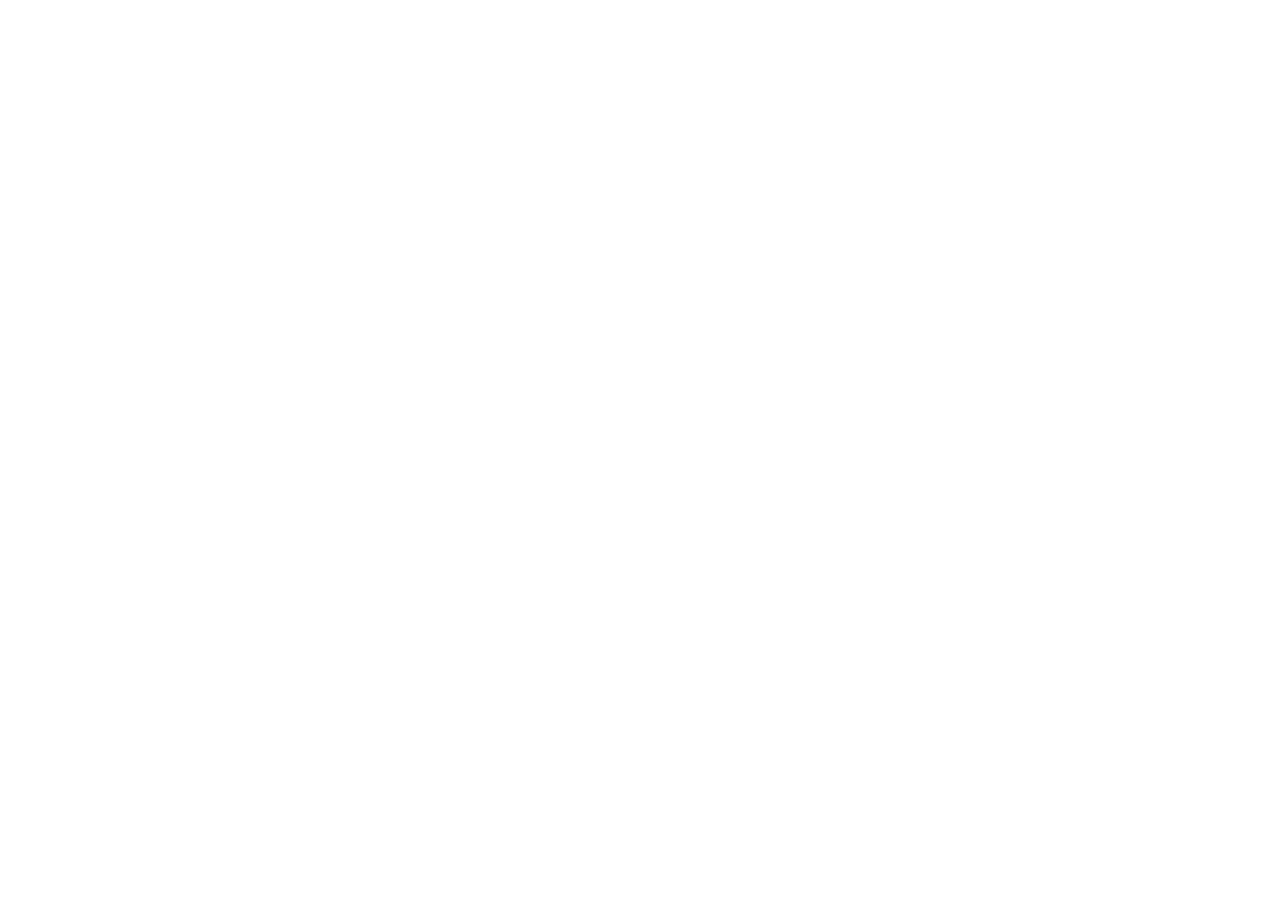
==== Bookings.html @ fc9ef69d "update" ====
<!DOCTYPE html>
<html>
  <head>  
  <title>Fluff Rescue Centre</title>
    <link href="./styles/styles4.css" rel="stylesheet"/>
    <link href="https://cdn.jsdelivr.net/npm/bootstrap@5.1.1/dist/css/bootstrap.min.css"rel="stylesheet" integrity="sha384-F3w7mX95PdgyTmZZMECAngseQB83DfGTowi0iMjiWaeVhAn4FJkqJByhZMI3AhiU" crossorigin="anonymous">
     </head>
  <body>


</body>
</html>
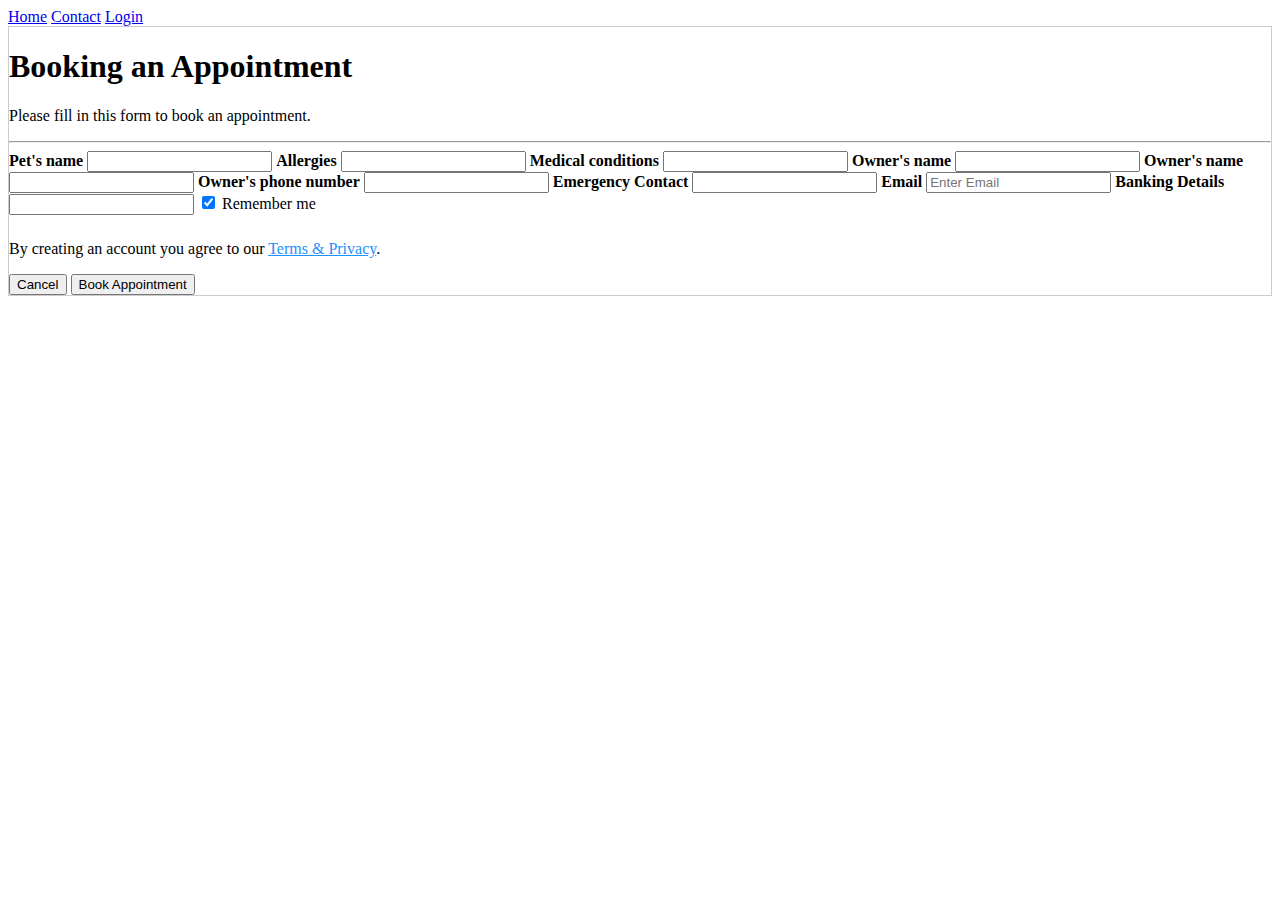
==== commit d442bd5d: "update" ====
--- a/Bookings.html
+++ b/Bookings.html
@@ -7,6 +7,61 @@
      </head>
   <body>
 
+    <div class="navbar">
+      <a class="active" href="#"><i class="./index.html"></i> Home</a> 
+      <a href="#"><i class="./contact.html"></i> Contact</a> 
+      <a href="#"><i class="./about.html"></i> Login</a>
+    </div
+
+    <form action="/action_page.php" style="border:1px solid #ccc">
+    <form action="/action_page.php" style="border:1px solid #ccc">
+      <div class="container">
+        <h1>Booking an Appointment</h1>
+        <p>Please fill in this form to book an appointment.</p>
+        <hr>
+    
+        <label for="email"><b>Pet's name</b></label>
+        <input type="text" name="email" required>
+    
+        <label for="psw"><b>Allergies</b></label>
+        <input type="text" name="psw" required>
+    
+        <label for="psw-repeat"><b>Medical conditions</b></label>
+        <input type="text" name="psw-repeat" required>
+
+        <label for="email"><b>Owner's name</b></label>
+        <input type="text" name="email" required>
+
+    <label for="psw"><b>Owner's name</b></label>
+    <input type="text" name="psw" required>
+
+    <label for="email"><b>Owner's phone number</b></label>
+    <input type="text"name="email" required>
+
+    <label for="psw"><b>Emergency Contact</b></label>
+    <input type="text"  name="psw" required>
+
+    <label for="email"><b>Email</b></label>
+    <input type="text" placeholder="Enter Email" name="email" required>
+
+    <label for="psw"><b>Banking Details</b></label>
+    <input type="password"  name="psw" required>
+
+
+        
+        <label>
+          <input type="checkbox" checked="checked" name="remember" style="margin-bottom:15px"> Remember me
+        </label>
+        
+        <p>By creating an account you agree to our <a href="#" style="color:dodgerblue">Terms & Privacy</a>.</p>
+    
+        <div class="clearfix">
+          <button type="button" class="cancelbtn">Cancel</button>
+          <button type="submit" class="signupbtn">Book Appointment</button>
+        </div>
+      </div>
+    </form>
+    
 
 </body>
 </html>